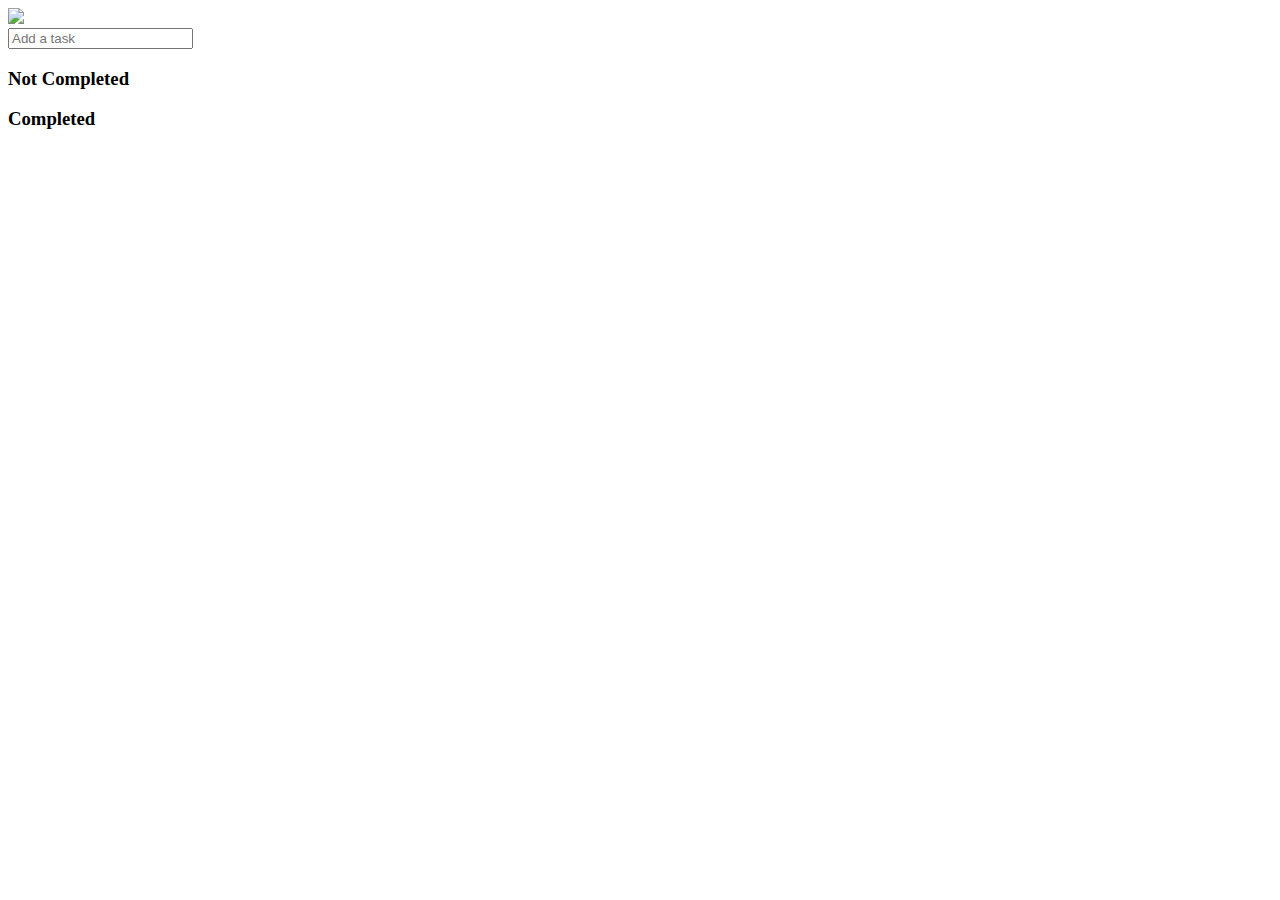
==== To-do/Index.html @ 1777a4ef "Create Index.html" ====
<!DOCTYPE html>
<html lang="en" dir="ltr">
  <head>
    <meta charset="utf-8">
    <title></title>
    <link rel="stylesheet" href="style.css">
    <link rel="stylesheet" href="https://cdnjs.cloudflare.com/ajax/libs/font-awesome/5.8.2/css/all.css">
    <script src="https://cdnjs.cloudflare.com/ajax/libs/jquery/3.4.1/jquery.min.js"></script>
  </head>
  <body>
    <img src="images/Login Background.png" id="image">
    
    <div class="container">
      <input type="text" class="txtb" placeholder="Add a task" >
      <div class="notcomp">
        <h3>Not Completed</h3>
      </div>

      <div class="comp">
        <h3>Completed</h3>
      </div>
    </div>


    <script type="text/javascript">
      $(".txtb").on("keyup",function(e){
        //13  means enter button
        if(e.keyCode == 13 && $(".txtb").val() != "")
        {
          var task = $("<div class='task'></div>").text($(".txtb").val());
          var del = $("<i class='fas fa-trash-alt'></i>").click(function(){
            var p = $(this).parent();
            p.fadeOut(function(){
              p.remove();
            });
          });

          var check = $("<i class='fas fa-check'></i>").click(function(){
            var p = $(this).parent();
            p.fadeOut(function(){
              $(".comp").append(p);
              p.fadeIn();
            });
            $(this).remove();
          });

          task.append(del,check);
          $(".notcomp").append(task);
            //to clear the input
          $(".txtb").val("");
        }
      });
    </script>

  </body>
</html>
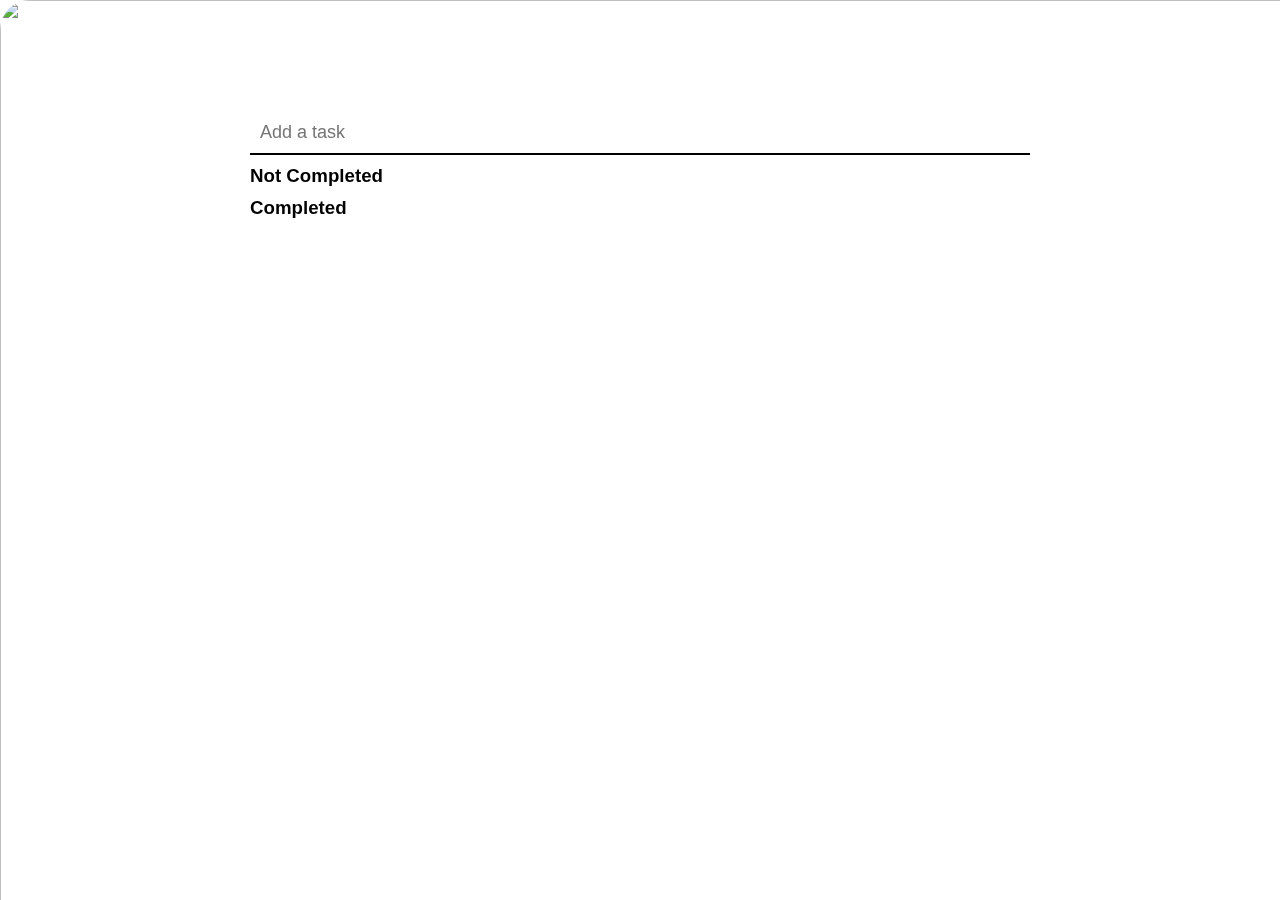
==== commit 1caf346f: "Update Index.html" ====
--- a/To-do/Index.html
+++ b/To-do/Index.html
@@ -9,6 +9,20 @@
   </head>
   <body>
     <img src="images/Login Background.png" id="image">
+    <div id="Background">
+	<div class="container">
+		<div class="row">
+			<div class = "col-sm-2">
+				<img src="images/pikachu.png" class="userIcon" alt="user icon"> 
+			</div>
+			<div class = "col-sm-4">
+		            <h2>User Name</h2>
+		            <p><strong>Experience: </strong> get # or have bar </p>
+		            <p><strong>Level: </strong>pokemon name </p>
+	        </div>
+		</div>
+	</div>
+	</div>
     
     <div class="container">
       <input type="text" class="txtb" placeholder="Add a task" >
--- a/To-do/style.css
+++ b/To-do/style.css
@@ -0,0 +1,69 @@
+*{
+  margin: 0;
+  padding: 0;
+  font-family: "montserrat",sans-serif;
+  box-sizing: border-box;
+}
+
+
+
+
+.container{
+  max-width: 800px;
+  margin: auto;
+  padding: 10px;
+}
+
+.txtb{
+  width: 100%;
+  border: none;
+  border-bottom: 2px solid #000;
+  background: none;
+  padding: 10px;
+  outline: none;
+  font-size: 18px;
+  position: relative;
+}
+
+h3{
+  margin: 10px 0;
+  position: relative;
+}
+
+.task{
+  width: 100%;
+  background:yellow;
+  padding: 18px;
+  margin: 6px 0;
+  overflow: hidden;
+  position: relative;
+}
+
+.task i{
+  float: right;
+  margin-left: 20px;
+  cursor: pointer;
+}
+
+.comp .task{
+  background:greenyellow;
+  color:black;
+  stroke-linecap: butt;
+  text-decoration: line-through;
+}
+
+  
+
+  
+
+#image{
+  width: 1440px;
+  height: 1024px;
+  border-radius: 30px;
+  background-color: #ffffff;
+
+  fill-opacity: 50%;
+  float: center; 
+  position: fixed;
+  
+  }
